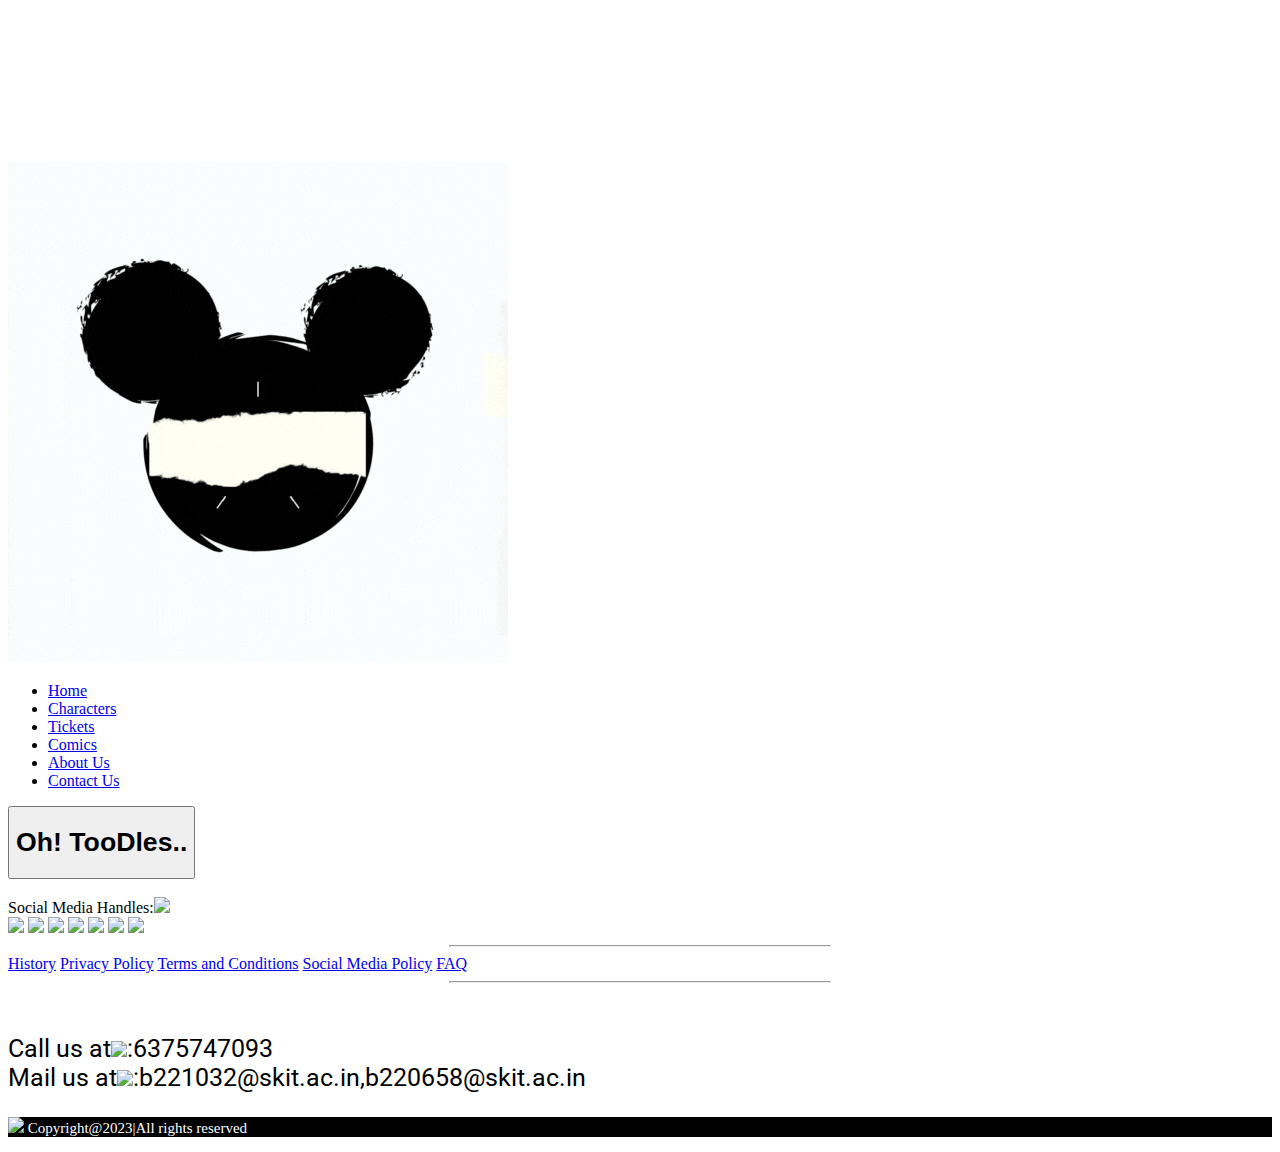
==== index.html @ 4a44d511 "committed" ====
<!DOCTYPE html>
<html lang="en">
<head>
  <link rel="preconnect" href="https://fonts.googleapis.com">
<link rel="preconnect" href="https://fonts.gstatic.com" crossorigin>
<link href="https://fonts.googleapis.com/css2?family=Roboto:wght@100&display=swap" rel="stylesheet">
    <link rel="stylesheet" href="home.css">
    <meta charset="UTF-8">
    <meta name="viewport" content="width=device-width, initial-scale=1.0">

    <title>home</title>
</head>
<body>
<!--Container:1-->
<div class="container">
  <video muted autoplay loop plays-inline>
    <source src="Disney Intro Full HD 1080p.mp4" type="video/mp4">
  </video>
      <nav>
        <img src="o toodles! (3).gif" class="you" />
      <ul>
         <li><a href="#home">Home</a></li>
         <li><a href="characters.html" target="_main">Characters</a></li>
         <li><a href="tickets.html" target="_main">Tickets</a></li>
         <li><a href="comics.html" target="_main">Comics</a></li>
         <li><a href="#AboutUs" target="_main">About Us</a></li>
         <li><a href="connect.php">Contact Us</a></li>
      </ul>
     </nav>
<button type="button" onclick="document.getElementById('hide').style.display='block'"><h1>Oh! TooDles..</h1></button> 
  <p class="main" id="hide" style="display: none;">
    
  This website caters to all those die-hard Disney fans who can't go a day without mentioning the spell "Bibbidi-Bobbidi-Boo".Check out all your favorite characters, their story, and their unique disposition. And no..no... we didn't forget about our cute little bookworms who prefer comics over movies, that's why we have clearly mentioned Disney's popular comics with magnificent plots. Wanderers could also enjoy a nice cozy trip to some of the most famous Disneylands in the world.
  </p>
</div>
<footer id="AboutUs">
  <hr/ color="white" width="90%">
<section>
Social Media Handles:<img src="https://cdn.iconscout.com/icon/free/png-512/free-social-media-1446649-1222324.png?f=avif&w=256"  height="100px"/><br/>
<img src="https://cdn.iconscout.com/icon/free/png-512/free-telegram-social-media-network-communication-5746079-4803398.png?f=avif&w=256"  height="50px"/>
<img src="https://cdn.iconscout.com/icon/free/png-512/free-social-media-1991569-1681538.png?f=avif&w=256"  height="50px"/>
<img src="https://cdn.iconscout.com/icon/free/png-512/free-pinterest-social-media-share-pin-5746067-4803386.png?f=avif&w=256"  height="50px"/>
<img src="https://cdn.iconscout.com/icon/free/png-512/free-tiktok-social-media-video-logo-5746080-4803399.png?f=avif&w=256"  height="50px"/>
<img src="https://cdn.iconscout.com/icon/free/png-512/free-social-media-1449130-1227857.png?f=avif&w=256" height="50px"/>
<img src="https://cdn.iconscout.com/icon/free/png-512/free-whatsapp-1464541-1239452.png?f=avif&w=256" height="50px"/>
<img src="https://cdn.iconscout.com/icon/free/png-512/free-instagram-1464521-1239436.png?f=avif&w=256" height="50px"/>
<br/>
</section><hr/ width="30%">
<section>
  <a href="#">History</a>
  <a href="#">Privacy Policy</a>
  <a href="#">Terms and Conditions</a>
  <a href="#">Social Media Policy</a>
  <a href="#">FAQ</a>
</section><hr/ width="30%">
<section><br/>
<p style="font-family:roboto;font-size: 25px;">Call us at<img src="https://cdn.iconscout.com/icon/free/png-512/free-call-1439392-1214405.png?f=avif&w=256" height="40px"/>:6375747093
<br/>
Mail us at<img src="https://cdn.iconscout.com/icon/free/png-512/free-mail-808-475025.png?f=avif&w=256" height="40px"/>:b221032@skit.ac.in,b220658@skit.ac.in
</p>
 </section> 
 <section style="background-color: black;color: white;">
  <p style="font-size: 15px;font-family:Cambria, Cochin, Georgia, Times, 'Times New Roman', serif;">
    <img src="https://cdn.iconscout.com/icon/premium/png-512-thumb/copyright-1670662-1418994.png?f=avif&w=256" height="20px"/>
    Copyright@2023|All rights reserved</p>
 </section> 
</footer>
</body>
</html>
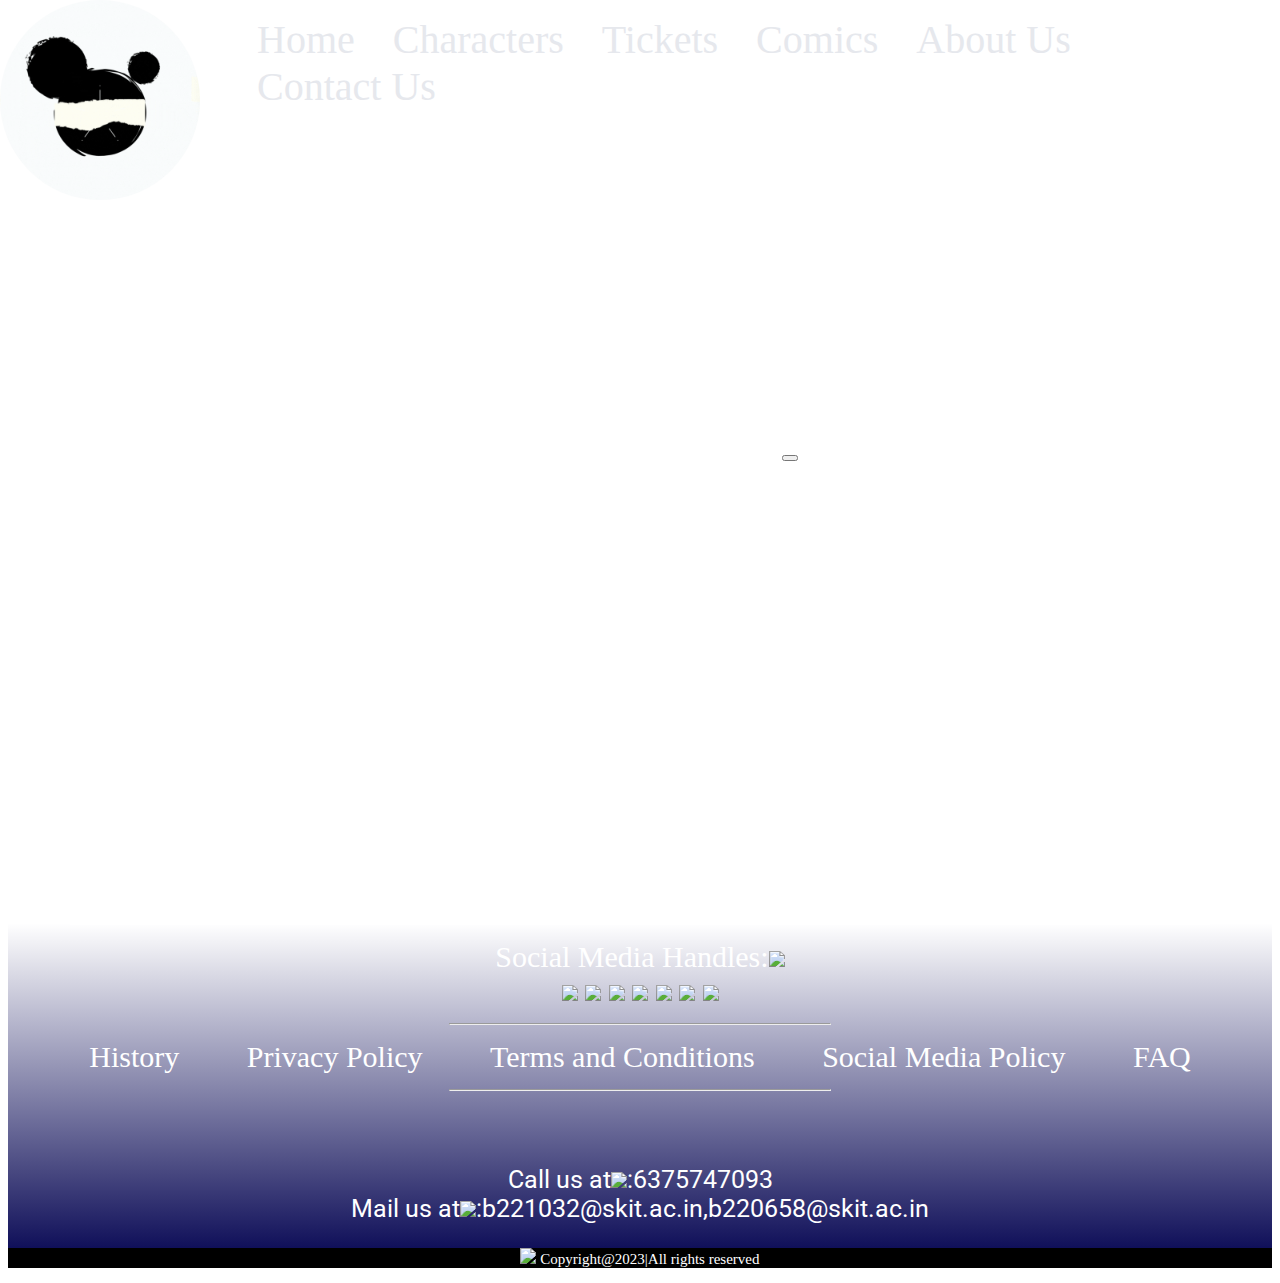
==== commit ff3e8be4: "committed" ====
--- a/index.html
+++ b/index.html
@@ -4,7 +4,7 @@
   <link rel="preconnect" href="https://fonts.googleapis.com">
 <link rel="preconnect" href="https://fonts.gstatic.com" crossorigin>
 <link href="https://fonts.googleapis.com/css2?family=Roboto:wght@100&display=swap" rel="stylesheet">
-    <link rel="stylesheet" href="home.css">
+    <link rel="stylesheet" href="index.css">
     <meta charset="UTF-8">
     <meta name="viewport" content="width=device-width, initial-scale=1.0">
 
--- a/index.css
+++ b/index.css
@@ -0,0 +1,95 @@
+html{
+    scroll-behavior: smooth;
+}
+body{
+  
+  font-family:waltograph;
+
+}  
+.you{ 
+  border-top-left-radius: 50% ; 
+  border-top-right-radius: 50% ; 
+  border-bottom-right-radius: 50% ; 
+  border-bottom-left-radius: 50% ;
+  width: 200px;;
+  height:200px;
+}
+.container{
+  display: flex;
+  width: 100%;
+  height: 100vh;
+  align-items: center;
+  justify-content: center;
+}
+nav{
+  width: 100%;
+  position:absolute;
+  display: flex;
+  justify-content: space-between;
+  top: 0;
+  left: 0;
+}
+nav a{
+  margin: 5px;
+  padding: 2px 10px;
+  text-decoration: none;
+  font-size: 40px;
+  color:rgb(230, 232, 237);
+  border:2px solid white;
+  border-radius: 20px;
+  background-color: rgba(255, 255, 255, 0.225);
+
+   }
+nav a:hover{
+  color:gray;
+}
+nav ul li{
+  list-style: none;
+  display: inline-block;
+}
+.main{
+  top:300px;  
+  position: absolute;
+  right: 0;
+  font-family:'Courier New', Courier, monospace ;
+  font-size: 20px;
+  color: beige;
+  width: 50%;
+  font-weight: 900;
+  }
+
+
+h1{
+  top: 100px;
+  position: absolute;
+  right: 0;  
+  font-size: 100px;
+  color: white;
+  font-family: waltograph;
+      }
+h1:hover{
+  -webkit-text-stroke: 0.1px white;
+  color: transparent;
+}
+@media(min-aspect-ratio:16/9){
+video{
+  width: 102%;
+  height:auto;
+}
+}
+footer{
+  text-align: center;
+  position: relative;
+  background-image: linear-gradient(transparent,rgb(1, 1, 79));
+  color: white;
+  font-size: 30px;
+}
+section a{
+  text-decoration: none;
+  padding:30px;
+  color: white;
+
+}
+section a:hover{
+  color:antiquewhite;
+}